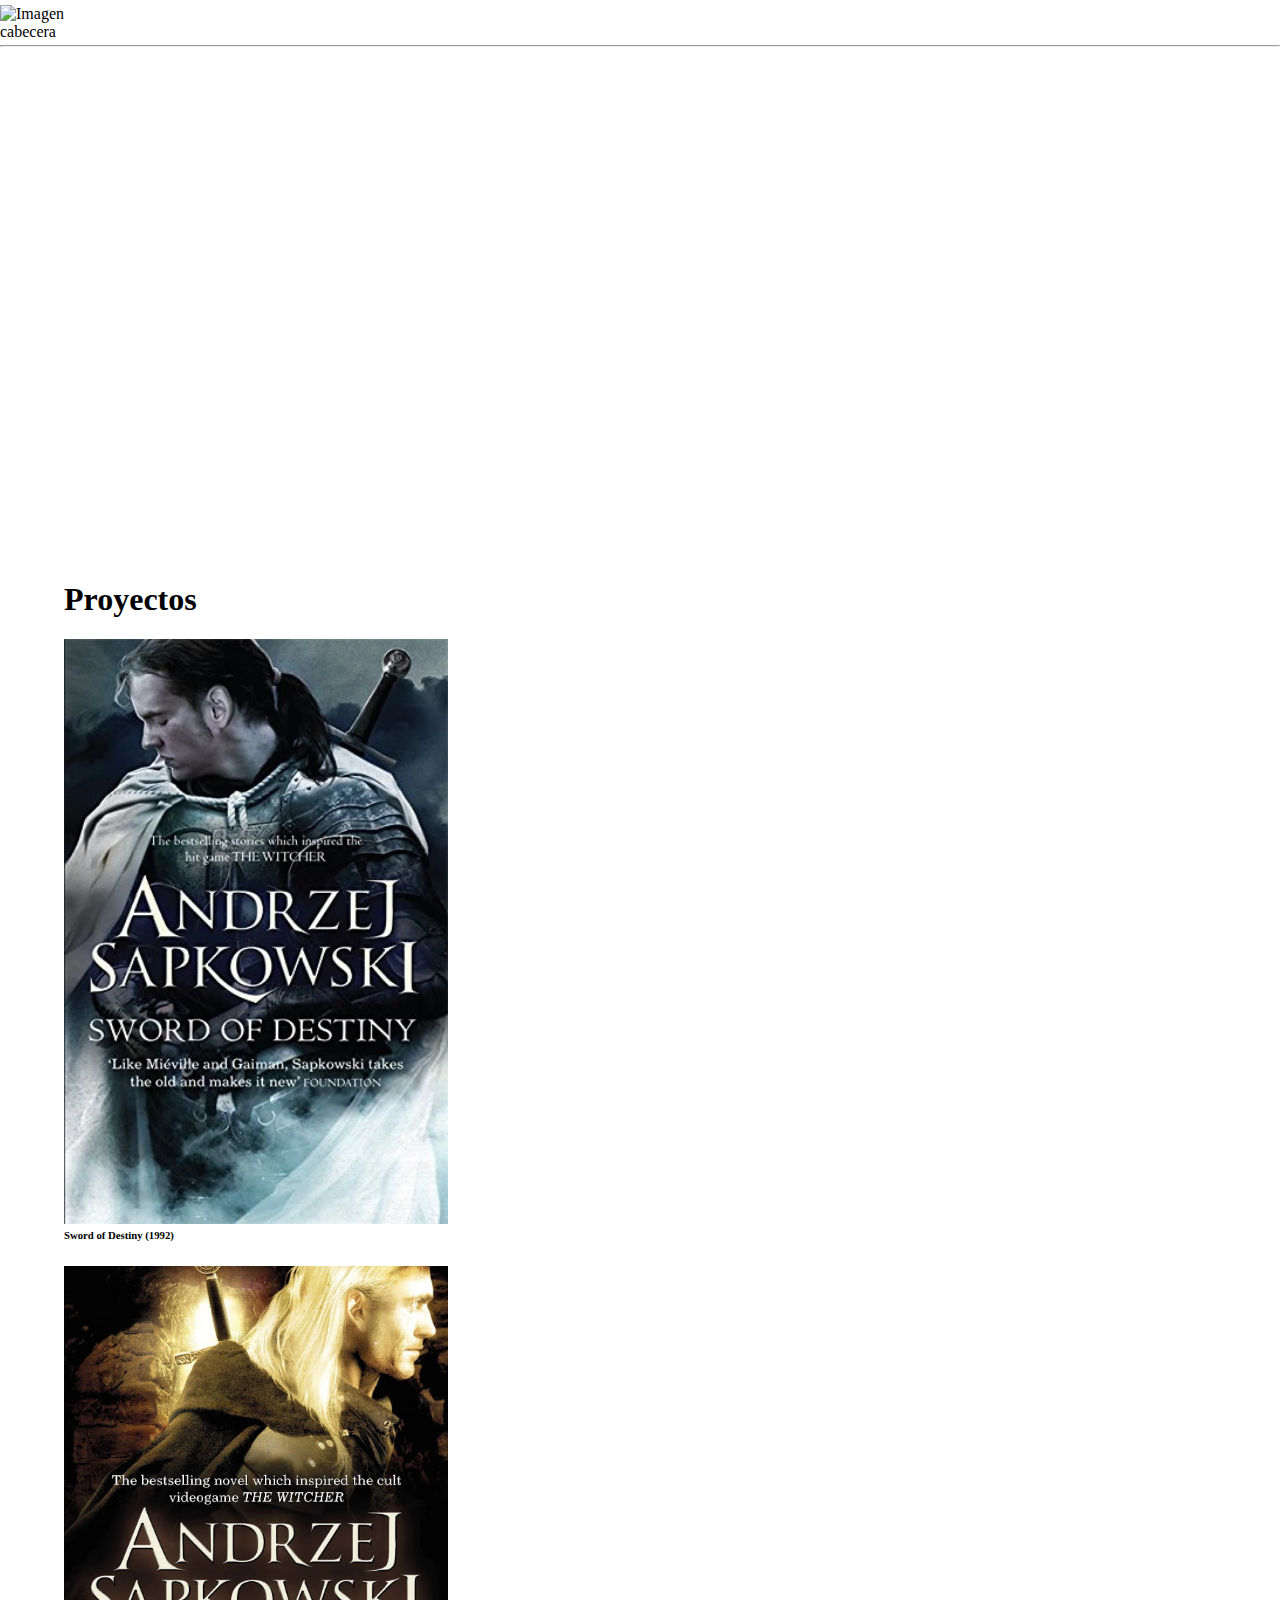
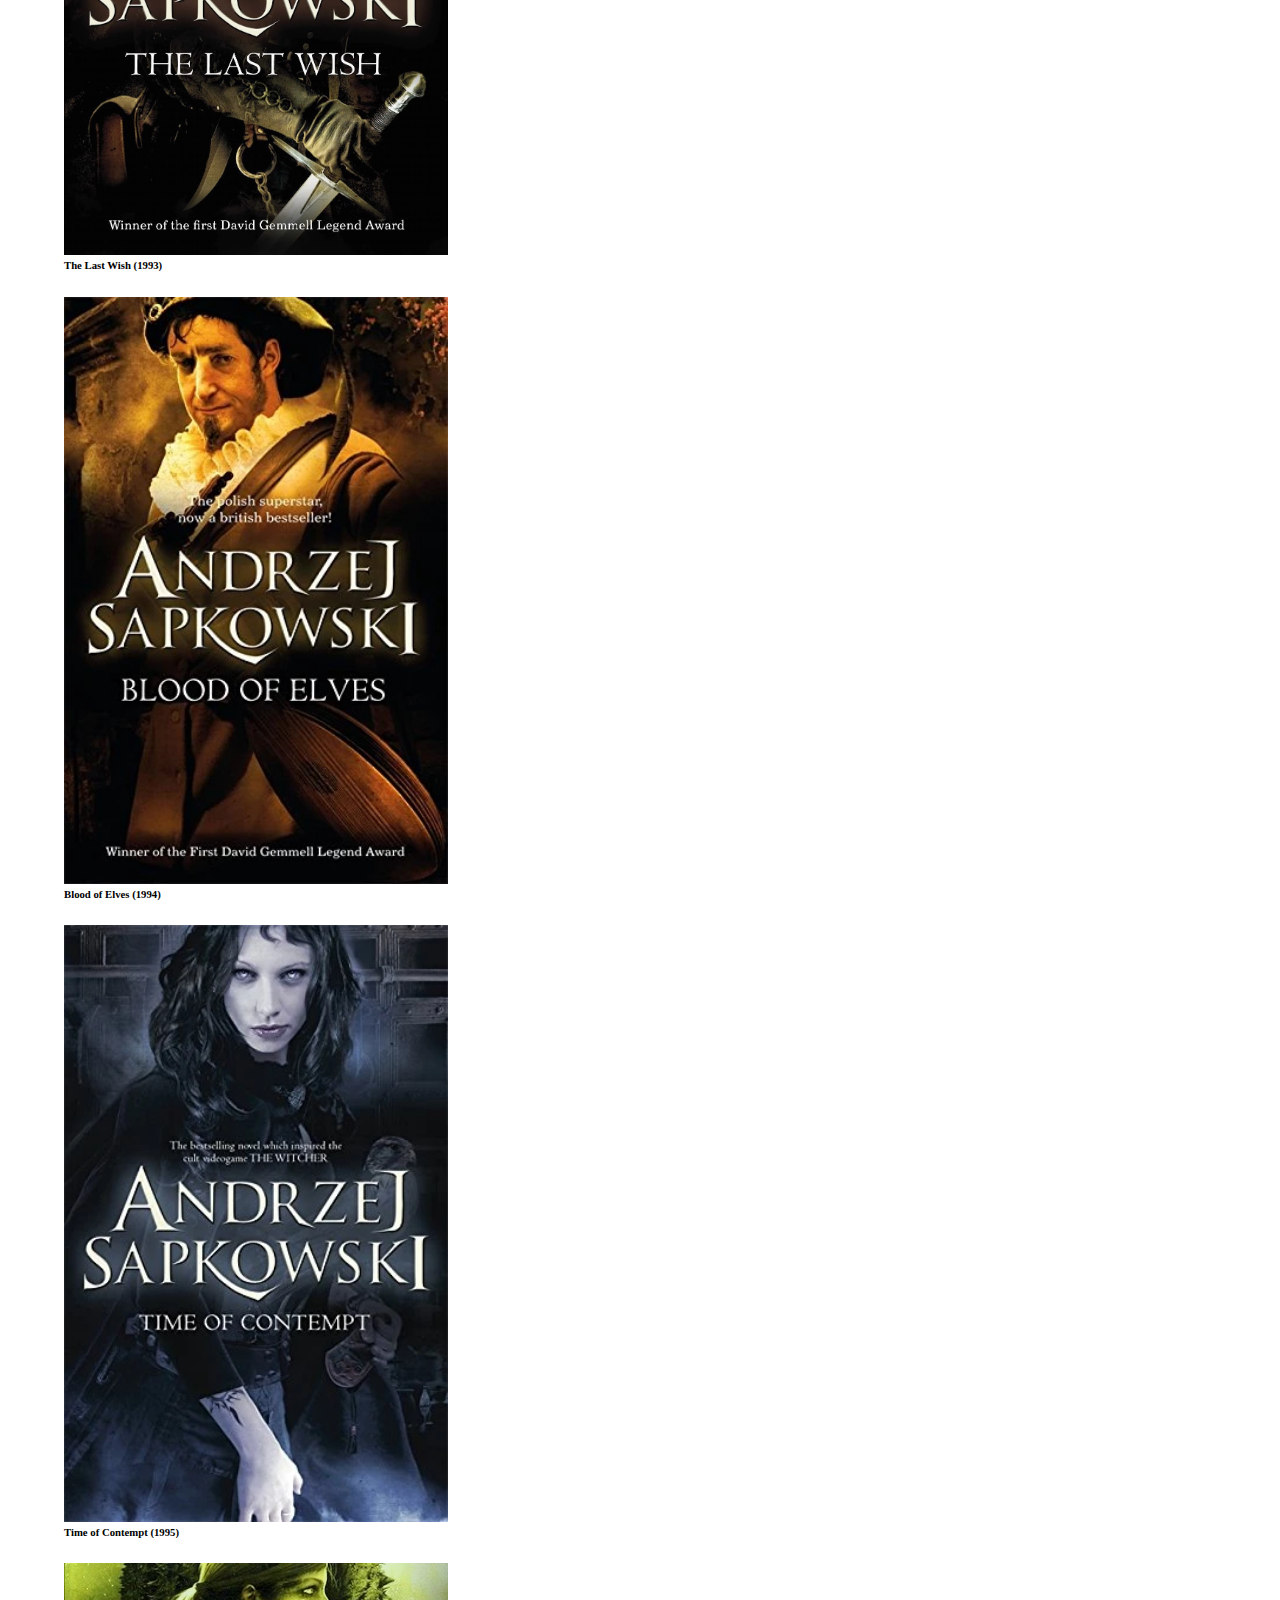
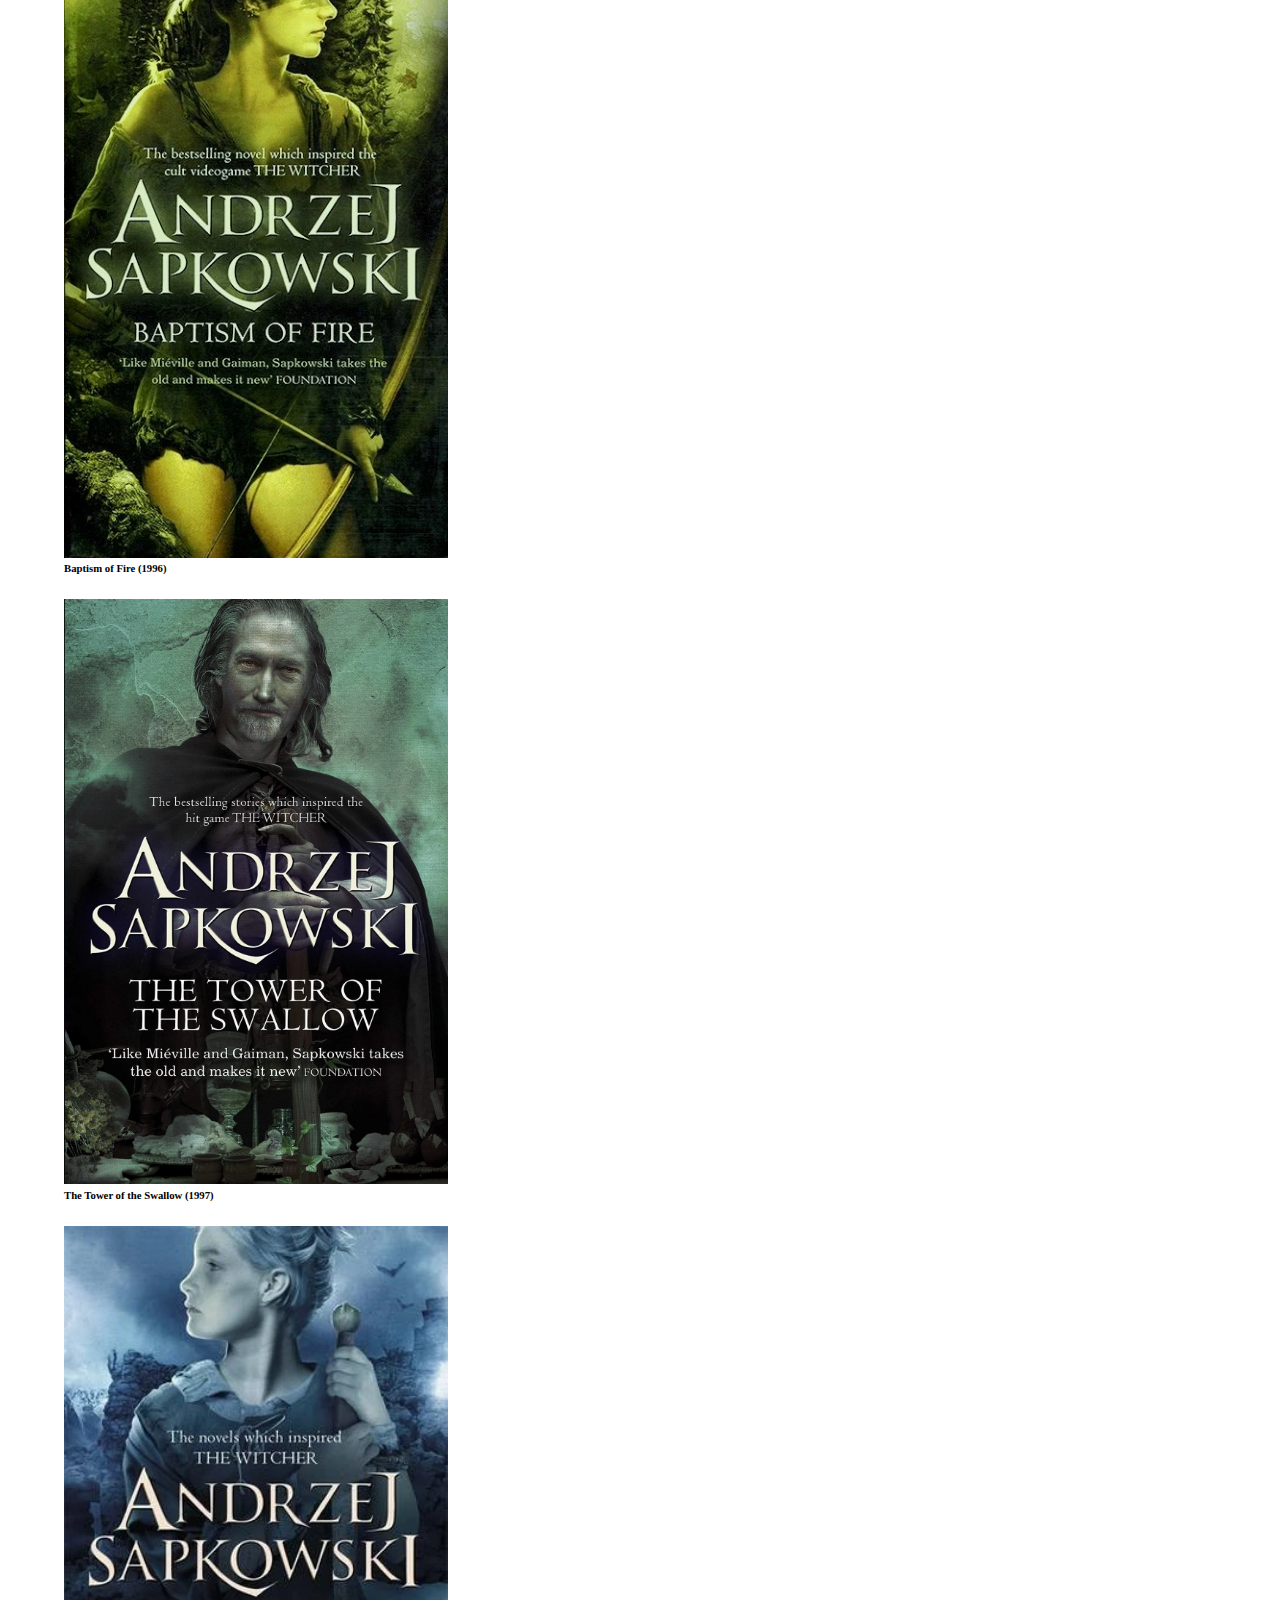
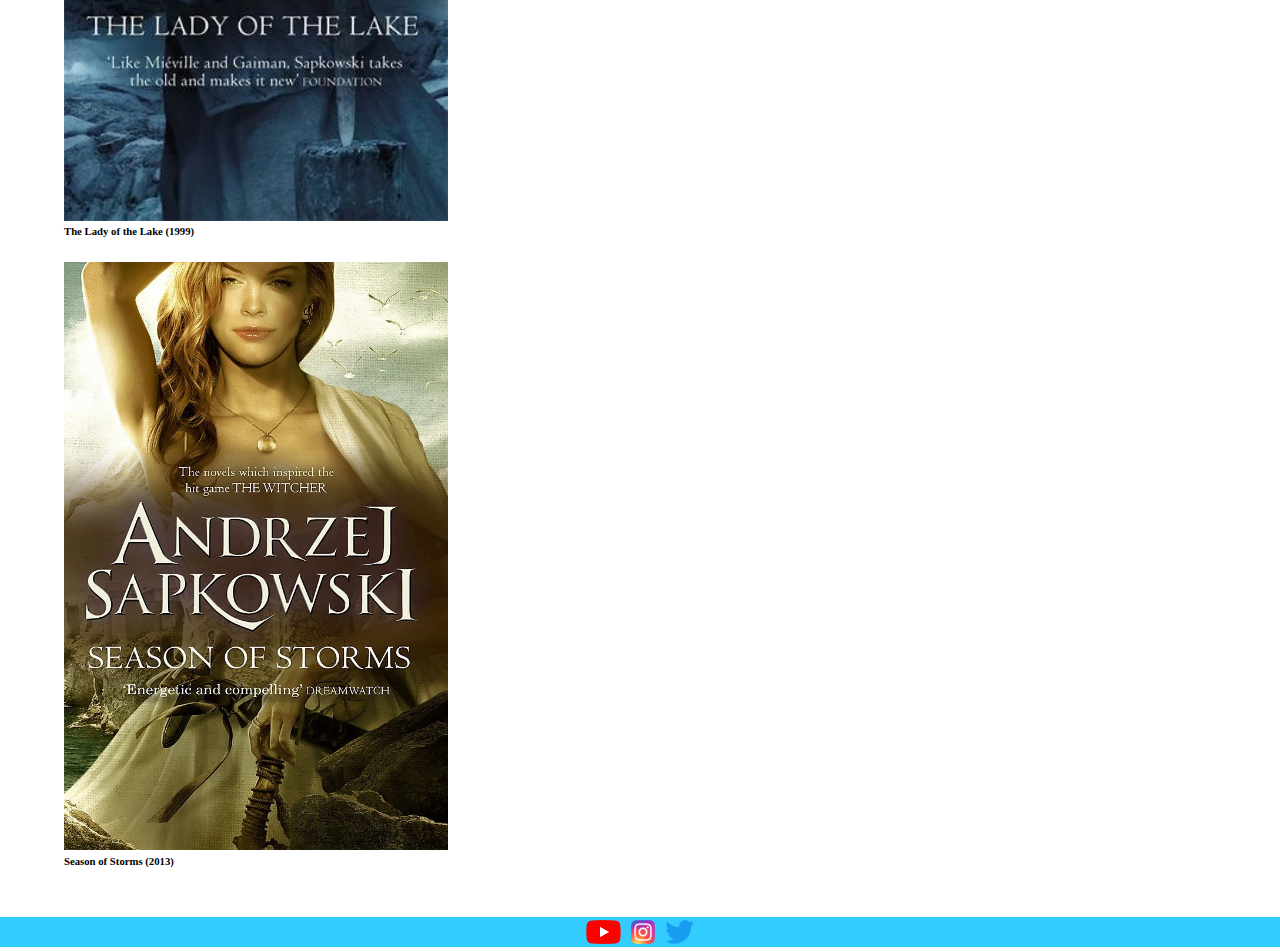
==== proyectos.html @ 9768a67f "Proyectos.html terminado" ====
<!DOCTYPE html>
<html lang="en">
<head>
    <meta charset="UTF-8">
    <meta name="viewport" content="width=device-width, initial-scale=1.0">
    <title>Proyectos</title>
    <link rel="stylesheet" href="./styles/normalize.css">
    <link rel="stylesheet" href="./styles/header.css">
    <link rel="stylesheet" href="./styles/common.css">
    <link rel="stylesheet" href="./styles/footer.css">
    <link rel="stylesheet" href="./styles/proyectos.css">
</head>
<body>
    <header class="cabecera">
        <div class="imagen_cabecera">
            <img id="retrato" src="./assets/portfolio/Geralt.png" alt="Imagen cabecera">
        </div>
    </header>
    <hr>

    <main>
        <div class="fade-in">
            <iframe src="https://www.youtube.com/embed/c0i88t0Kacs?autoplay=1&mute=1" frameborder="0" allowfullscreen ></iframe>
        </div>

        <div class="proyectos">
            <h1>Proyectos</h1>
            <div class="libros">
                <img class="libro" src="./assets/portfolio/sword_of_destiny.webp">
                <h6>Sword of Destiny (1992)</h6>
                <img class="libro" src="./assets/portfolio/the_last_wish.webp">
                <h6>The Last Wish (1993)</h6>
                <img class="libro" src="./assets/portfolio/blood_of_elves.webp">
                <h6>Blood of Elves (1994)</h6>
                <img class="libro" src="./assets/portfolio/time_of_contempt.webp">
                <h6>Time of Contempt (1995)</h6>
                <img class="libro" src="./assets/portfolio/baptism_of_fire.webp">
                <h6>Baptism of Fire (1996)</h6>
                <img class="libro" src="./assets/portfolio/The-tower-of-the-swallow.webp">
                <h6>The Tower of the Swallow (1997)</h6>
                <img class="libro" src="./assets/portfolio/Lady-of-the-lake.webp">
                <h6>The Lady of the Lake (1999)</h6>
                <img class="libro" src="./assets/portfolio/Season_of_storms.webp">
                <h6>Season of Storms (2013)</h6>
            </div>
        </div>
    </main>

    <footer class="redes">
        <a href="https://www.youtube.com"><img id="youtube" src="./assets/portfolio/YouTube.png"></a>
        <a href="instagram.com"><img id="instagram" src="./assets/portfolio/Instagram.png"></a>
        <a href="twitter.com"><img id="twitter" src="./assets/portfolio/Twitter.png"></a>
    </footer>
</body>
</html>
---- styles/header.css ----
.cabecera {
    width: 100%;
}

.imagen_cabecera {
    width: 80px;
    height: auto;
}
  
#retrato {
    width: 100%;
}
  
@media (max-width: 768px) {
    .dropbtn {
     display: block;
    }
    .dropdown_content {
      display: none;
      position: absolute;
      left: 0;
    }
    .header_nav:hover .dropdown_content {
      display: block;
    }
    .dropdown_content a {
      padding: 1px 0px;
      text-decoration: none;
      display: block;
    }
    .cabecera {
      position: relative;
      top: 5px;
      display: flex;
      width: 50%;
    }
    .header_nav {
        position: relative;
        left: 100%;
      }
      
}

@media (min-width: 769px) {
    .dropbtn {
        display: none;
    }
    .cabecera {
        position: relative;
        top: 5px;
        display: flex;
        width: 100%;
    }
    .header_nav {
        margin: 5% 0 0 60%;
    }
}
---- styles/common.css ----
input {
    margin-top: 3px;
}

.personaje, .opciones, .mensaje {
    width: 80%;
    margin-left: 10%;
}

textarea {
    margin-top: 10px;
    margin-bottom: 10px;
}

.selector {
    margin: 10px 0 10px 0;
}

#newsletter {
    margin: 10px 0 15px 0;
}

.formulario {
    width: 80%;
    margin-left: 10%;
}

.habilidades {
    width: 80%;
    margin-left: 10%;
}

@media (max-width: 425px) {
    main {
        margin: 5px;
    }
    #mensaje {
        width: 90%;
    }
    .contenedor_imagen {
        margin-top: 30px;
        position: relative;
        display: inline-block;
        height: 300px;
    }
    .texto_imagen {
        position: absolute;
        top: 10%;
        left: 50%;
        transform: translate(-50%, -50%);
        color: white;
    }
}

@media (min-width: 426px) {
    .grupo1 {
        width: 50%;
        float: left;
    }
    .grupo2 {
        width: 50%;
        float: right;
    }
    progress {
        height: 20px;
    }
    .skill {
        width: 30%;
        height: 200px;
        display: inline-block;
        box-sizing: border-box;
    }
    .contenedor_imagen {
        position: relative;
        display: inline-block;
    }
    .texto_imagen {
        position: absolute;
        top: 10%;
        left: 50%;
        transform: translate(-50%, -50%);
        color: white;
    }

    #imagen_fondo {
        width: 80%;
        margin-left: 10%;
        content:url(/assets/portfolio/background2.jpg)
    }
}
---- styles/footer.css ----
.redes {
    margin-top: 50px;
    background-color: #33ccff ;
    height: 30px;
    width: 100%;
    position: relative;
    bottom: 0px;
    left: 0px;
    text-align: center;
}

.redes img {
    height: 80%;
    padding: 3px;
}
---- styles/proyectos.css ----
.fade-in{
    opacity: 0;
    animation: fadeInAnimation 2.5s ease-in forwards;
}

@keyframes fadeInAnimation {
    0% {
        opacity: 0;
    }    
    100% {
        opacity: 1;
    }
}

.proyectos {
    width: 100%;
    margin-left: 5%;
}

h6 {
    margin-top: 0;
}

@media (max-width: 425px) {
    main {
        margin: 5px;
    }
    iframe {
        width: 100%;
        height: 300px;
    }
    .libro{
        width: 50%;
        height: auto;
}
    
}

@media (min-width: 426px) {
    iframe {
        width: 100%;
        height: 500px;
    }   
.libro{
    width: 30%;
    height: auto;
}
}
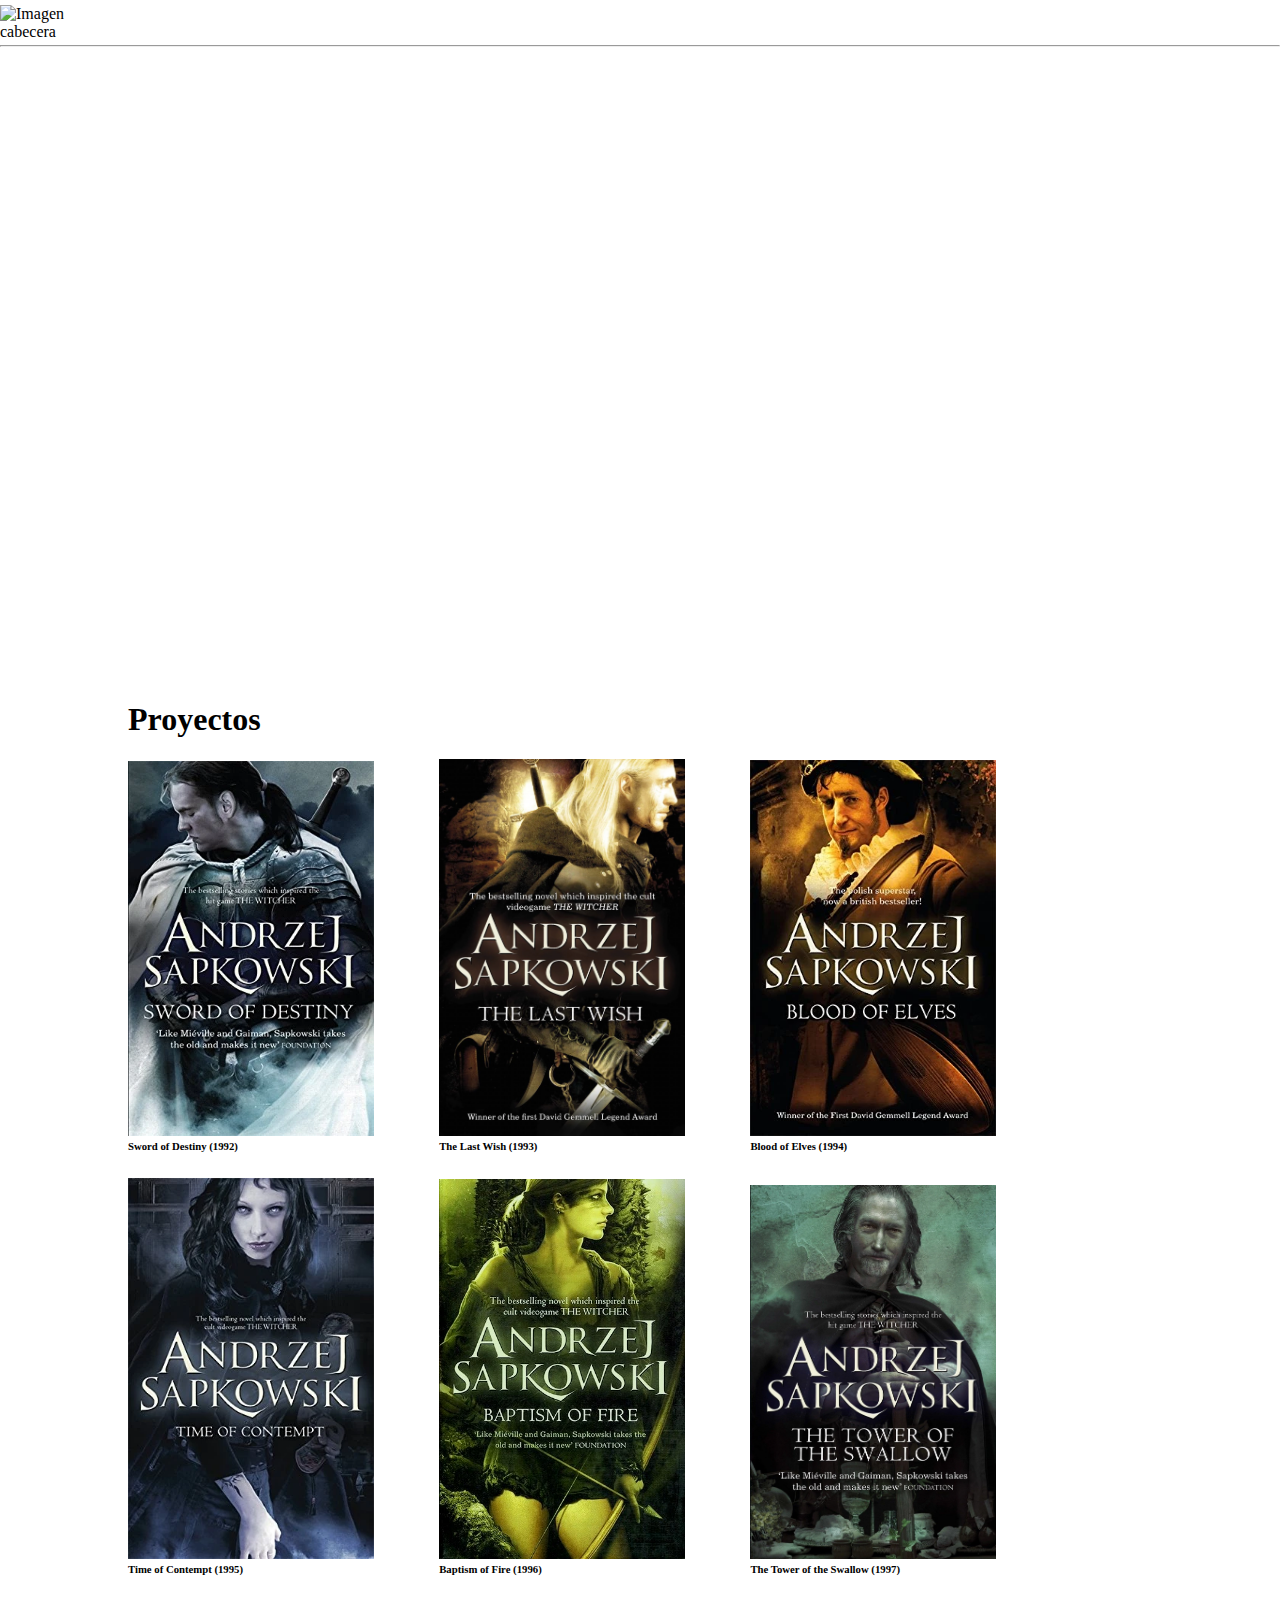
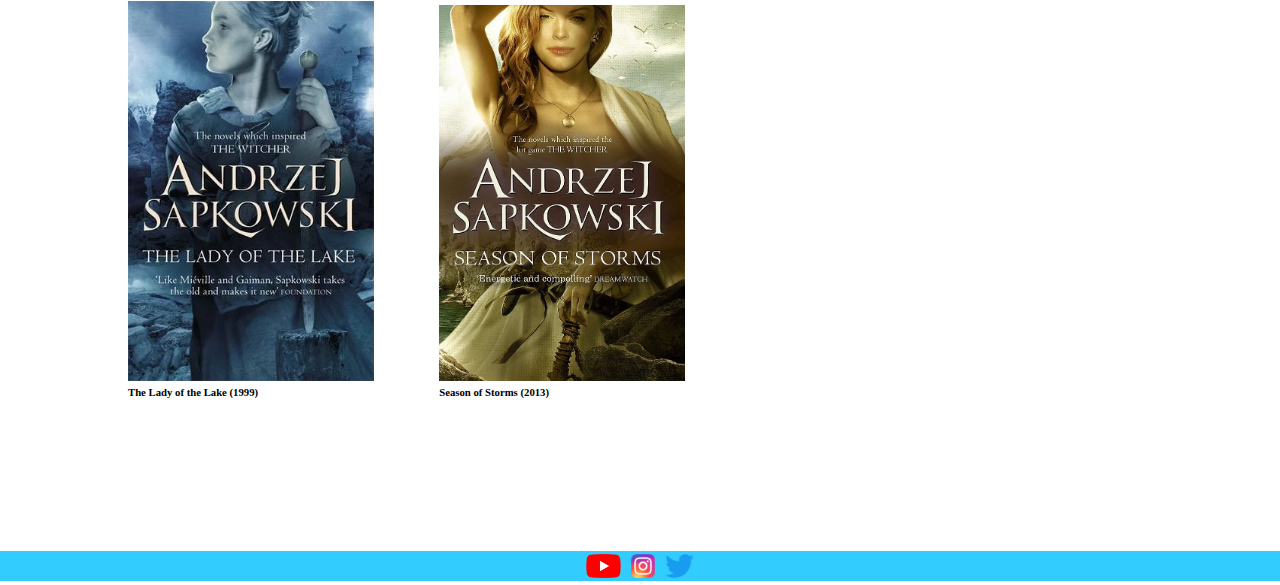
==== commit 588c1842: "Trabajo terminado" ====
--- a/proyectos.html
+++ b/proyectos.html
@@ -6,9 +6,9 @@
     <title>Proyectos</title>
     <link rel="stylesheet" href="./styles/normalize.css">
     <link rel="stylesheet" href="./styles/header.css">
-    <link rel="stylesheet" href="./styles/common.css">
     <link rel="stylesheet" href="./styles/footer.css">
     <link rel="stylesheet" href="./styles/proyectos.css">
+    <link rel="stylesheet" href="./styles/common.css"
 </head>
 <body>
     <header class="cabecera">
@@ -25,31 +25,45 @@
 
         <div class="proyectos">
             <h1>Proyectos</h1>
-            <div class="libros">
-                <img class="libro" src="./assets/portfolio/sword_of_destiny.webp">
+            <div class="libro">
+                <img class="portada" src="./assets/portfolio/sword_of_destiny.webp">
                 <h6>Sword of Destiny (1992)</h6>
-                <img class="libro" src="./assets/portfolio/the_last_wish.webp">
+            </div>
+            <div class="libro">
+                <img class="portada" src="./assets/portfolio/the_last_wish.webp">
                 <h6>The Last Wish (1993)</h6>
-                <img class="libro" src="./assets/portfolio/blood_of_elves.webp">
+            </div>
+            <div class="libro">
+                <img class="portada" src="./assets/portfolio/blood_of_elves.webp">
                 <h6>Blood of Elves (1994)</h6>
-                <img class="libro" src="./assets/portfolio/time_of_contempt.webp">
+            </div>
+            <div class="libro">
+                <img class="portada" src="./assets/portfolio/time_of_contempt.webp">
                 <h6>Time of Contempt (1995)</h6>
-                <img class="libro" src="./assets/portfolio/baptism_of_fire.webp">
+            </div>
+            <div class="libro">
+                <img class="portada" src="./assets/portfolio/baptism_of_fire.webp">
                 <h6>Baptism of Fire (1996)</h6>
-                <img class="libro" src="./assets/portfolio/The-tower-of-the-swallow.webp">
+            </div>  
+            <div class="libro">
+                <img class="portada" src="./assets/portfolio/The-tower-of-the-swallow.webp">
                 <h6>The Tower of the Swallow (1997)</h6>
-                <img class="libro" src="./assets/portfolio/Lady-of-the-lake.webp">
+            </div>
+            <div class="libro">
+                <img class="portada" src="./assets/portfolio/Lady-of-the-lake.webp">
                 <h6>The Lady of the Lake (1999)</h6>
-                <img class="libro" src="./assets/portfolio/Season_of_storms.webp">
+            </div>
+            <div class="libro">
+                <img class="portada" src="./assets/portfolio/Season_of_storms.webp">
                 <h6>Season of Storms (2013)</h6>
             </div>
         </div>
     </main>
 
     <footer class="redes">
-        <a href="https://www.youtube.com"><img id="youtube" src="./assets/portfolio/YouTube.png"></a>
-        <a href="instagram.com"><img id="instagram" src="./assets/portfolio/Instagram.png"></a>
-        <a href="twitter.com"><img id="twitter" src="./assets/portfolio/Twitter.png"></a>
+        <a href="https://www.youtube.com" class="enlace"><img id="youtube" src="./assets/portfolio/YouTube.png"></a>
+        <a href="https://www.instagram.com" class="enlace"><img id="instagram" src="./assets/portfolio/Instagram.png"></a>
+        <a href="https://twitter.com/home" class="enlace"><img id="twitter" src="./assets/portfolio/Twitter.png"></a>
     </footer>
 </body>
 </html>--- a/styles/proyectos.css
+++ b/styles/proyectos.css
@@ -12,9 +12,8 @@
     }
 }
 
-.proyectos {
-    width: 100%;
-    margin-left: 5%;
+main {
+    margin: 10%;
 }
 
 h6 {
@@ -22,18 +21,22 @@
 }
 
 @media (max-width: 425px) {
-    main {
-        margin: 5px;
-    }
     iframe {
         width: 100%;
         height: 300px;
     }
-    .libro{
-        width: 50%;
+    .portada{
+        width: 95%;
         height: auto;
-}
-    
+    }
+    .proyectos {
+        width: 100%;
+    }
+    .libro {
+        display: inline-block;
+        width: 45%;
+        height: auto;
+    }
 }
 
 @media (min-width: 426px) {
@@ -41,8 +44,17 @@
         width: 100%;
         height: 500px;
     }   
-.libro{
-    width: 30%;
-    height: auto;
-}
+    .libro{
+        width: 30%;
+        height: auto;
+    }
+    .portada{
+        width: 80%;
+        height: auto;
+    }
+    .libro {
+        display: inline-block;
+        width: 30%;
+        height: auto;
+    }
 }--- a/styles/common.css
+++ b/styles/common.css
@@ -28,6 +28,16 @@
 .habilidades {
     width: 80%;
     margin-left: 10%;
+}
+
+.enlace {
+    transition-property: background-color;
+    transition-duration: 0.3s;
+    transition-timing-function: ease;
+}
+
+.enlace:hover {
+    background-color: black;
 }
 
 @media (max-width: 425px) {
